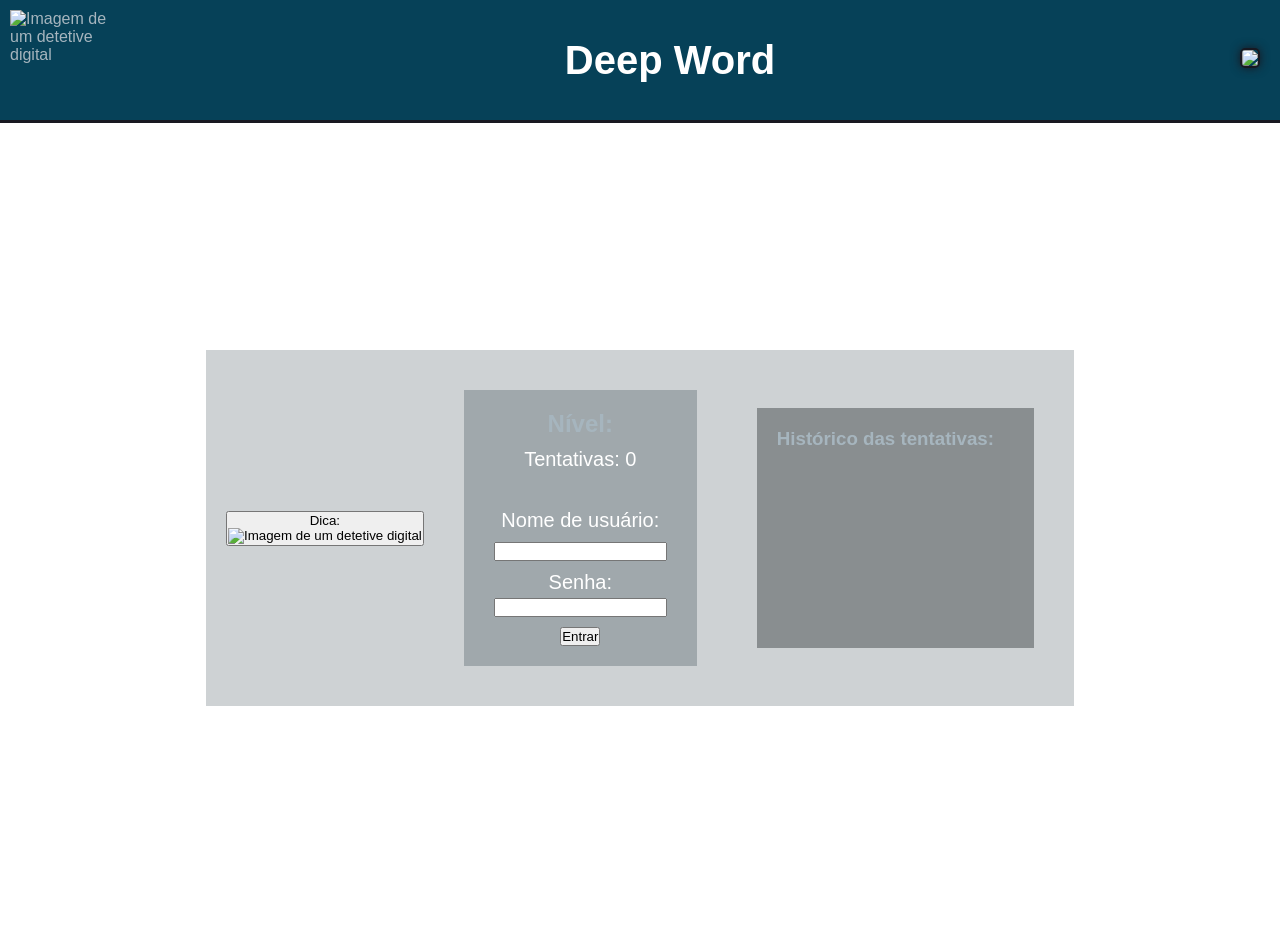
==== Detetive-Digital/index.html @ fd7bd783 "update html-css" ====
<!DOCTYPE html>
<html>
    <head>
        <meta charset="UTF-8" content="pt-BR">
        <meta name="viewport" content="width=device-width, initial-scale=1.0">
        <title>Deep Word</title>
        <link rel="stylesheet" href="style.css">
        <link script src="script.js" defer></script>
    </head>
    <body>
        <!--Logo do jogo-->
        <header>
            <img src="https://i.pinimg.com/originals/28/bc/44/28bc44b5eed41b8a0b7829231bd684ad.gif" alt="Imagem de um detetive digital" width="100px" height="100px">
            <h1>Deep Word</h1>

            <!--Menu de navegação (É pra voltar pro inicio)-->
            <nav>
                <a href="index.html" onclick="history.back()"><img src="https://i.pinimg.com/736x/9a/c2/9f/9ac29fc202d08ba120dcbecf5a0784ed.jpg" width="40px"></a>
            </nav>
        </header>


        <main class="maingame">
            <!--Quadrado que tem as coisas do jogo-->
            <section id="conteudo_principal" class="jogo">
                <!--Botão de dica-->
                <aside>
                    <button type="button" onclick="showHint()"><p>Dica:</p><img src="https://i.pinimg.com/736x/19/4b/cf/194bcf0fee0575f24a037b9b0073037e.jpg" alt="Imagem de um detetive digital" width="100px" height="100px"></button>
                </aside>
                <!--Caixa principal com o jogo em si-->
                <article class="artic">
                    <div id="dificuldade">
                        <h2>Nível: <p id="nivel"></p></h2>
                    </div>
                    <p>Tentativas: <span id="tentativa">0</span></p>
                    <br>
                    <p>Nome de usuário:</p> <input type="text" name="username"> <br>
                    <p id="senha">Senha: <br><input type="password" name="password" required></p>
                
                    <button type="button" id="botaoentrar" onclick="checkPassword()">Entrar</button>
                </article>

                <!-- Histórico das tentativas -->
                <div id="historico" class="hist">
                    <h3>Histórico das tentativas:</h3>
                    <p id="tentativas_anteriores"></p>
                </div>
            </section>
        </main>
    </body>
</html>
---- Detetive-Digital/style.css ----
*{
    margin: 0;
    padding: 0;
    align-items: center;
}
body{
    color: #a6b5be;
    font-family: 'Gill Sans', 'Gill Sans MT', Calibri, 'Trebuchet MS', sans-serif;
}

.mainhome {
    background-image: url("https://i.pinimg.com/originals/97/27/45/972745318364828437080ee75019b853.gif");
    background-size: cover;
    background-repeat: no-repeat;


    display: row;
    justify-content: center;
    align-items: center;
    height: 90vh;
}

.titulos {
    color: #ffffff;
    font-size: 30px;
    display: flex;
    justify-content: center;
    align-items: center;
    margin: 20px;
}

.como-jogar {
    padding: 20px;
    background-color: #0641585b;
    display: row;
    justify-content: center;
    align-items: center;
    margin: 20px;
}

.como-jogar p {
    font-size: 20px;
    color: #ffffff;
    margin-bottom: 10px;
}

.modos {
    padding: 20px;
    background-color: #06415842;
    display: flex;
    justify-content: center;
    align-items: center;
    gap: 20px;
}
.modos button {
    display: inline-block;
    padding: 10px 20px;
    font-size: 18px;
    width: 150px;
    height: 150px;
    background-color: #9191999d;
    color: #ffffff;
    border: solid 2px #181821;
    border-radius: 5px;
    cursor: pointer;
    transition: background-color 0.3s ease;
}

.maingame {
    background-image: url("https://i.pinimg.com/originals/01/40/cb/0140cbe44dae11035a7e73cffa930133.gif");
    background-size: cover;
    background-repeat: no-repeat;


    display: flex;
    justify-content: center;
    align-items: center;
    height: 90vh;
}

.jogo {
    display: flex;
    justify-content: center;
    align-items: center;
    gap: 20px;
    margin: 20px;
    background-color: #3b4a503f;
    padding: 20px;
}

.artic {
    display: row;
    justify-content: center;
    align-items: center;
    text-align: center;
    gap: 20px;
    margin: 20px;
    background-color: #3b4a504f;
    padding: 20px;
}
.artic p {
    font-size: 20px;
    color: #ffffff;
    margin: 10px;
}

.hist {
    display: flex;
    justify-content: center;
    align-items:start;
    gap: 20px;
    margin: 20px;
    min-height: 200px;
    background-color: #54585a8e;
    padding: 20px;
}

header{
    display: flex;
    justify-content: space-between;
    background-color: #064158;
    padding: 10px;
    border-bottom: 3px solid #181821;
}
header h1{
    font-size: 40px;
    color: #ffffff;
    margin:20px;
}
header a img{
    margin: 10px;
    border-radius: 25%;
    border: 2px solid #181821;
    box-shadow: 0px 0px 10px #181821;
}
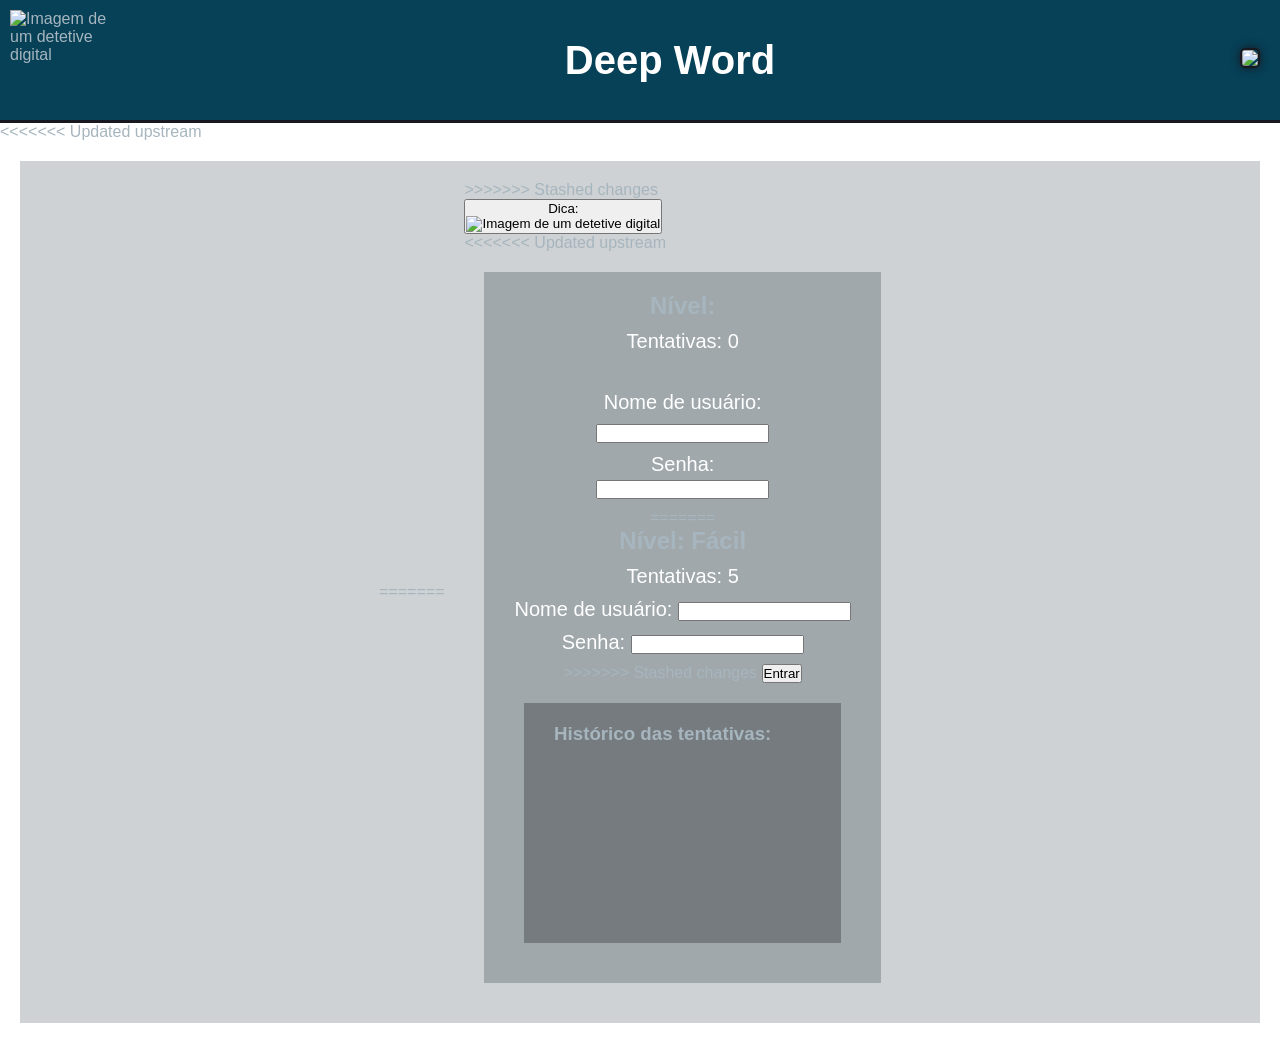
==== commit 52f82a49: "edit" ====
--- a/Detetive-Digital/index.html
+++ b/Detetive-Digital/index.html
@@ -1,33 +1,41 @@
 <!DOCTYPE html>
 <html>
     <head>
-        <meta charset="UTF-8" content="pt-BR">
+        <meta charset="UTF-8">
         <meta name="viewport" content="width=device-width, initial-scale=1.0">
         <title>Deep Word</title>
         <link rel="stylesheet" href="style.css">
-        <link script src="script.js" defer></script>
+        <script src="script.js" defer></script>
     </head>
     <body>
         <!--Logo do jogo-->
         <header>
-            <img src="https://i.pinimg.com/originals/28/bc/44/28bc44b5eed41b8a0b7829231bd684ad.gif" alt="Imagem de um detetive digital" width="100px" height="100px">
+            <img src="https://i.pinimg.com/originals/28/bc/44/28bc44b5eed41b8a0b7829231bd684ad.gif"
+            alt="Imagem de um detetive digital" width="100px" height="100px">
             <h1>Deep Word</h1>
 
             <!--Menu de navegação (É pra voltar pro inicio)-->
             <nav>
-                <a href="index.html" onclick="history.back()"><img src="https://i.pinimg.com/736x/9a/c2/9f/9ac29fc202d08ba120dcbecf5a0784ed.jpg" width="40px"></a>
+                <a href="inicial.html"><img src="https://i.pinimg.com/736x/9a/c2/9f/9ac29fc202d08ba120dcbecf5a0784ed.jpg" width="40px"></a>
             </nav>
         </header>
 
+        <main>
+            <!--Quadrado que tem as coisas do jogo-->
+<<<<<<< Updated upstream
+            <section id="conteudo_principal" class="jogo">
+=======
+            <section id="conteudo_principal">
 
-        <main class="maingame">
-            <!--Quadrado que tem as coisas do jogo-->
-            <section id="conteudo_principal" class="jogo">
+>>>>>>> Stashed changes
                 <!--Botão de dica-->
                 <aside>
-                    <button type="button" onclick="showHint()"><p>Dica:</p><img src="https://i.pinimg.com/736x/19/4b/cf/194bcf0fee0575f24a037b9b0073037e.jpg" alt="Imagem de um detetive digital" width="100px" height="100px"></button>
+                    <button type="button" onclick="showHint()"><p>Dica:</p><img src="https://i.pinimg.com/736x/19/4b/cf/194bcf0fee0575f24a037b9b0073037e.jpg"
+                    alt="Imagem de um detetive digital" width="100px" height="100px"></button>
                 </aside>
+
                 <!--Caixa principal com o jogo em si-->
+<<<<<<< Updated upstream
                 <article class="artic">
                     <div id="dificuldade">
                         <h2>Nível: <p id="nivel"></p></h2>
@@ -36,8 +44,15 @@
                     <br>
                     <p>Nome de usuário:</p> <input type="text" name="username"> <br>
                     <p id="senha">Senha: <br><input type="password" name="password" required></p>
+=======
+                <article>                    
+                    <h2 id="nivel">Nível: Fácil</h2>                  
+                    <p>Tentativas: <span id="tentativa">5</span></p>
+                    <p>Nome de usuário: <input type="text" name="username"></p>
+                    <p id="senha">Senha: <input type="password" name="password" required></p>
+>>>>>>> Stashed changes
                 
-                    <button type="button" id="botaoentrar" onclick="checkPassword()">Entrar</button>
+                    <button type="button" onclick="checkPassword()">Entrar</button>
                 </article>
 
                 <!-- Histórico das tentativas -->
@@ -45,6 +60,7 @@
                     <h3>Histórico das tentativas:</h3>
                     <p id="tentativas_anteriores"></p>
                 </div>
+
             </section>
         </main>
     </body>
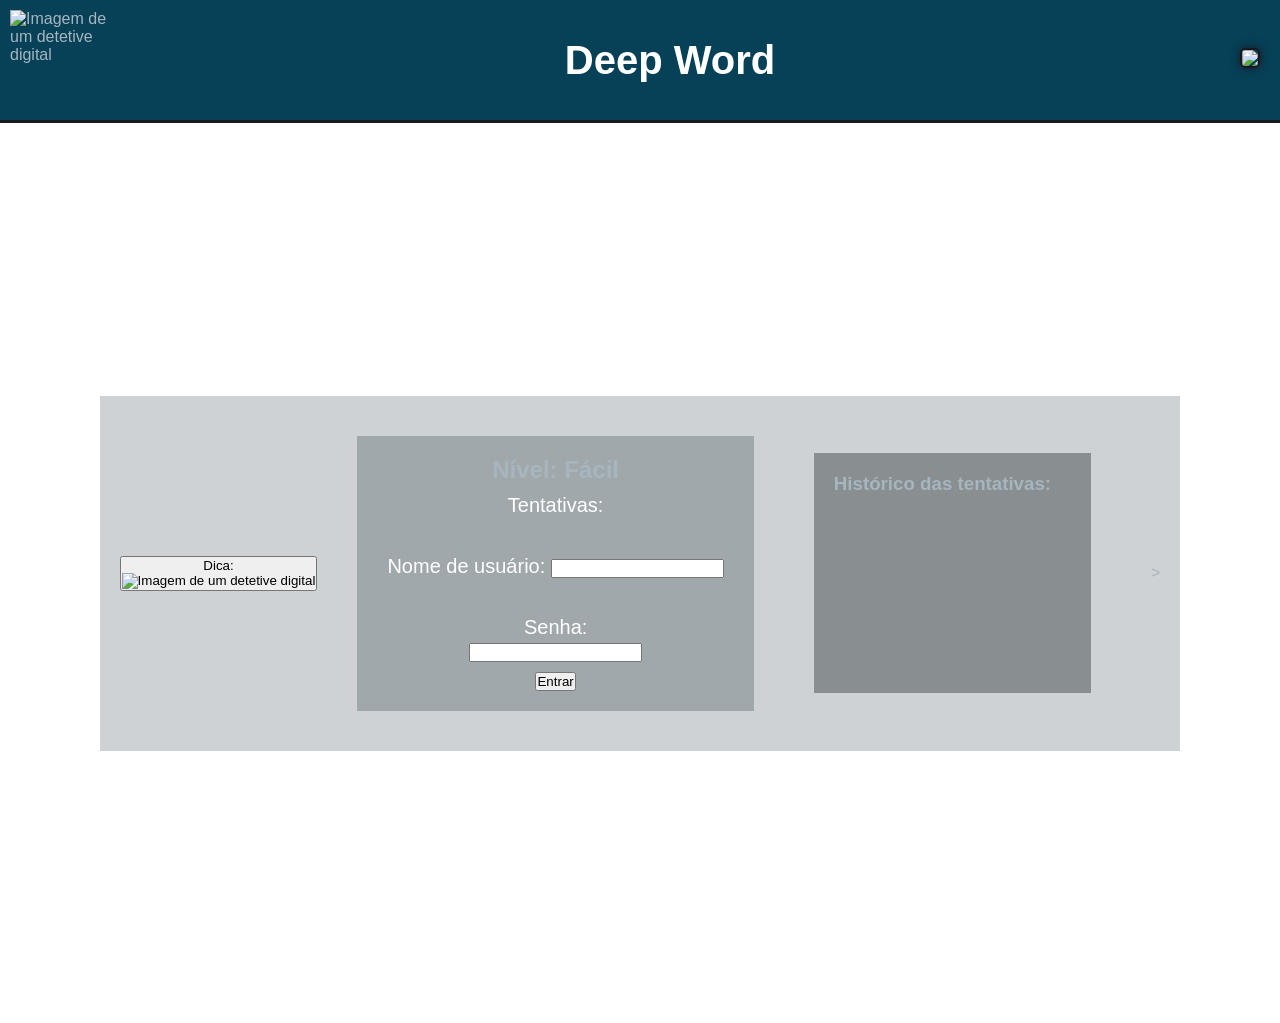
==== commit 240381b8: "edit html e js, falta mecher na dica e testar dnv" ====
--- a/Detetive-Digital/index.html
+++ b/Detetive-Digital/index.html
@@ -20,14 +20,9 @@
             </nav>
         </header>
 
-        <main>
+        <main class="maingame">
             <!--Quadrado que tem as coisas do jogo-->
-<<<<<<< Updated upstream
             <section id="conteudo_principal" class="jogo">
-=======
-            <section id="conteudo_principal">
-
->>>>>>> Stashed changes
                 <!--Botão de dica-->
                 <aside>
                     <button type="button" onclick="showHint()"><p>Dica:</p><img src="https://i.pinimg.com/736x/19/4b/cf/194bcf0fee0575f24a037b9b0073037e.jpg"
@@ -35,31 +30,30 @@
                 </aside>
 
                 <!--Caixa principal com o jogo em si-->
-<<<<<<< Updated upstream
                 <article class="artic">
                     <div id="dificuldade">
-                        <h2>Nível: <p id="nivel"></p></h2>
+                    <h2 id="nivel">Nível: Fácil</h2>                  
                     </div>
-                    <p>Tentativas: <span id="tentativa">0</span></p>
+                    <p>Tentativas: <span id="tentativa"></span></p>
                     <br>
-                    <p>Nome de usuário:</p> <input type="text" name="username"> <br>
-                    <p id="senha">Senha: <br><input type="password" name="password" required></p>
-=======
-                <article>                    
-                    <h2 id="nivel">Nível: Fácil</h2>                  
-                    <p>Tentativas: <span id="tentativa">5</span></p>
                     <p>Nome de usuário: <input type="text" name="username"></p>
-                    <p id="senha">Senha: <input type="password" name="password" required></p>
->>>>>>> Stashed changes
+                    <br>
+                    <p id="senha">Senha: <br> <input type="password" name="password" required></p>
                 
                     <button type="button" onclick="checkPassword()">Entrar</button>
+
+                    <div id="resultado"></div>
                 </article>
 
                 <!-- Histórico das tentativas -->
                 <div id="historico" class="hist">
                     <h3>Histórico das tentativas:</h3>
-                    <p id="tentativas_anteriores"></p>
+                    <ul id="tentativas_anteriores"></ul>
                 </div>
+
+                <article>
+                    <p id="dica"></p>
+                </article>>
 
             </section>
         </main>
--- a/Detetive-Digital/style.css
+++ b/Detetive-Digital/style.css
@@ -17,7 +17,7 @@
     display: row;
     justify-content: center;
     align-items: center;
-    height: 90vh;
+    height: 100vh;
 }
 
 .titulos {
@@ -36,6 +36,7 @@
     justify-content: center;
     align-items: center;
     margin: 20px;
+    text-align: center;
 }
 
 .como-jogar p {
@@ -75,7 +76,7 @@
     display: flex;
     justify-content: center;
     align-items: center;
-    height: 90vh;
+    height: 100vh;
 }
 
 .jogo {
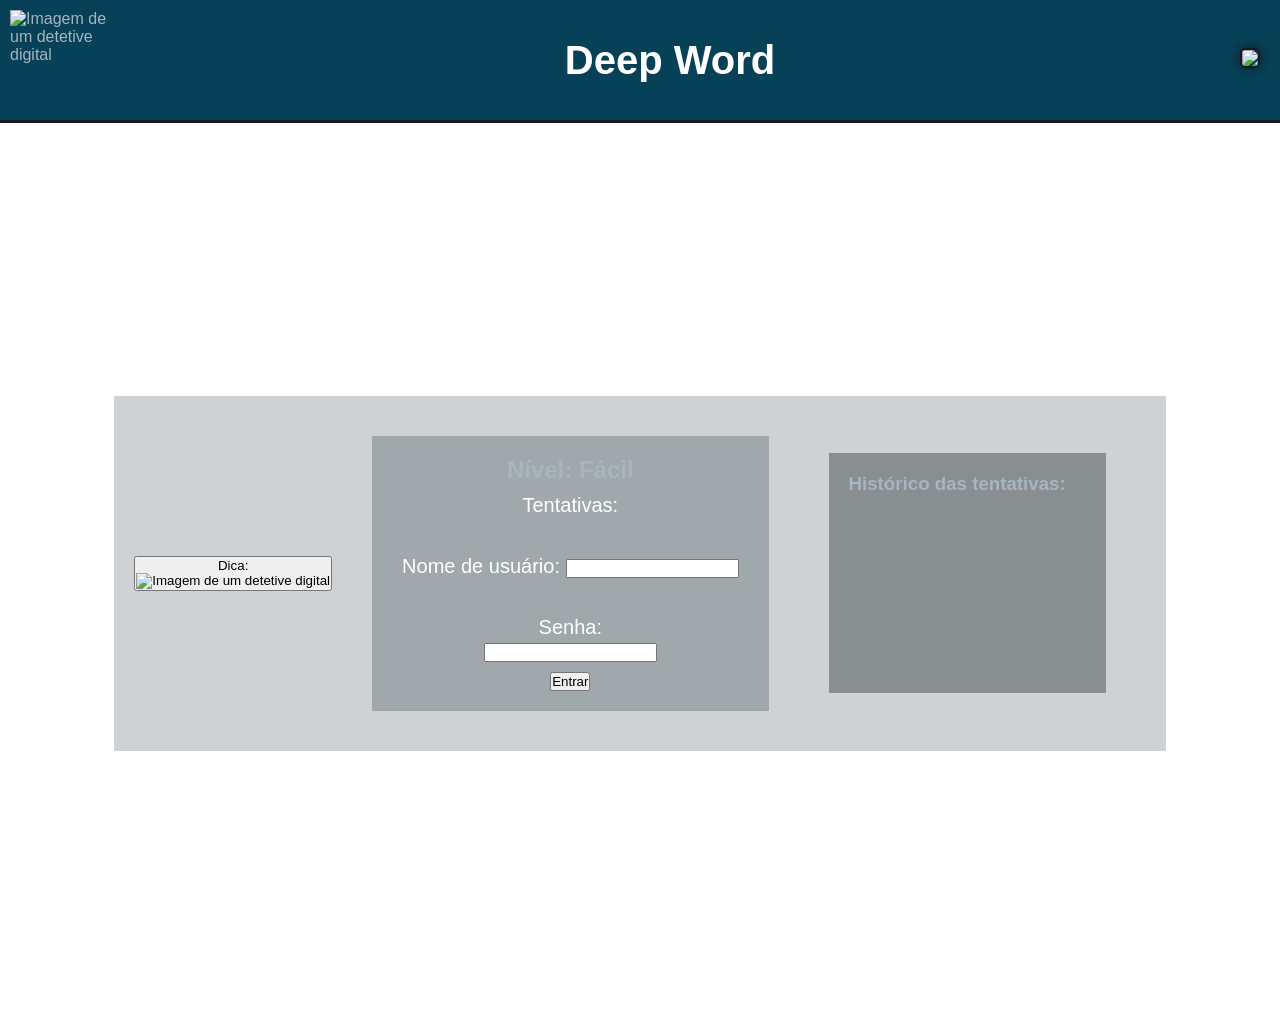
==== commit 265d242c: "fix typo" ====
--- a/Detetive-Digital/index.html
+++ b/Detetive-Digital/index.html
@@ -53,7 +53,7 @@
 
                 <article>
                     <p id="dica"></p>
-                </article>>
+                </article>
 
             </section>
         </main>
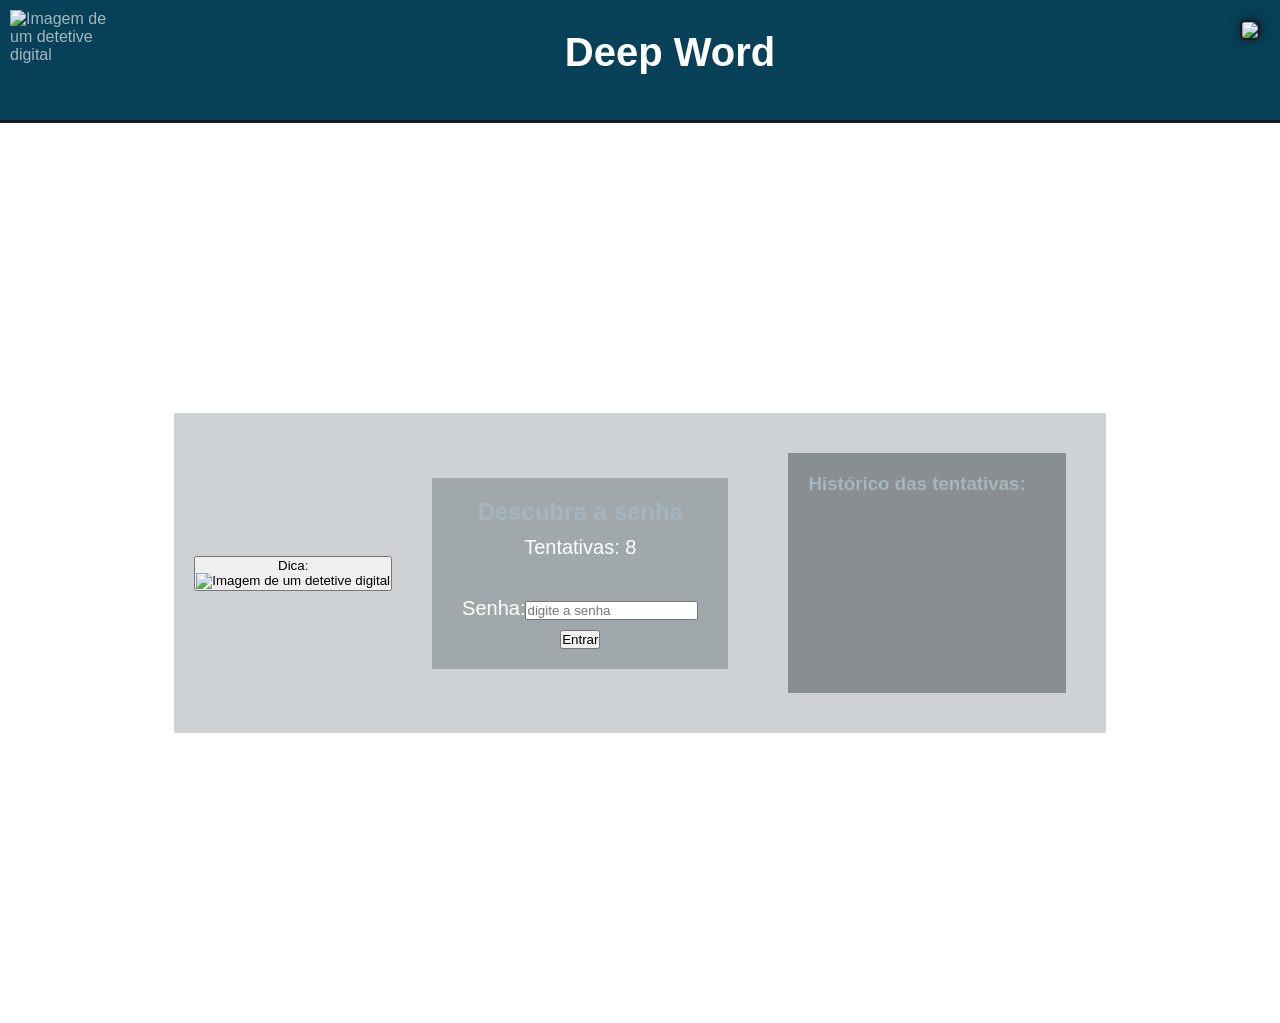
==== commit 9a836203: "Terminamo? :P" ====
--- a/Detetive-Digital/index.html
+++ b/Detetive-Digital/index.html
@@ -27,18 +27,18 @@
                 <aside>
                     <button type="button" onclick="showHint()"><p>Dica:</p><img src="https://i.pinimg.com/736x/19/4b/cf/194bcf0fee0575f24a037b9b0073037e.jpg"
                     alt="Imagem de um detetive digital" width="100px" height="100px"></button>
+                    
+                    <article>
+                        <p id="dica"></p>
+                    </article>
                 </aside>
 
                 <!--Caixa principal com o jogo em si-->
                 <article class="artic">
-                    <div id="dificuldade">
-                    <h2 id="nivel">Nível: Fácil</h2>                  
-                    </div>
+                    <h2>Descubra a senha</h2>                  
                     <p>Tentativas: <span id="tentativa"></span></p>
                     <br>
-                    <p>Nome de usuário: <input type="text" name="username"></p>
-                    <br>
-                    <p id="senha">Senha: <br> <input type="password" name="password" required></p>
+                    <p id="senha">Senha:<input type="text" name="password" placeholder="digite a senha" required></p>
                 
                     <button type="button" onclick="checkPassword()">Entrar</button>
 
@@ -51,10 +51,6 @@
                     <ul id="tentativas_anteriores"></ul>
                 </div>
 
-                <article>
-                    <p id="dica"></p>
-                </article>
-
             </section>
         </main>
     </body>
--- a/Detetive-Digital/style.css
+++ b/Detetive-Digital/style.css
@@ -1,7 +1,6 @@
 *{
     margin: 0;
     padding: 0;
-    align-items: center;
 }
 body{
     color: #a6b5be;
@@ -9,7 +8,7 @@
 }
 
 .mainhome {
-    background-image: url("https://i.pinimg.com/originals/97/27/45/972745318364828437080ee75019b853.gif");
+    background-image: url("https://i.pinimg.com/originals/92/98/b8/9298b8aa90e9bc71a6162878ee24cbeb.gif");
     background-size: cover;
     background-repeat: no-repeat;
 
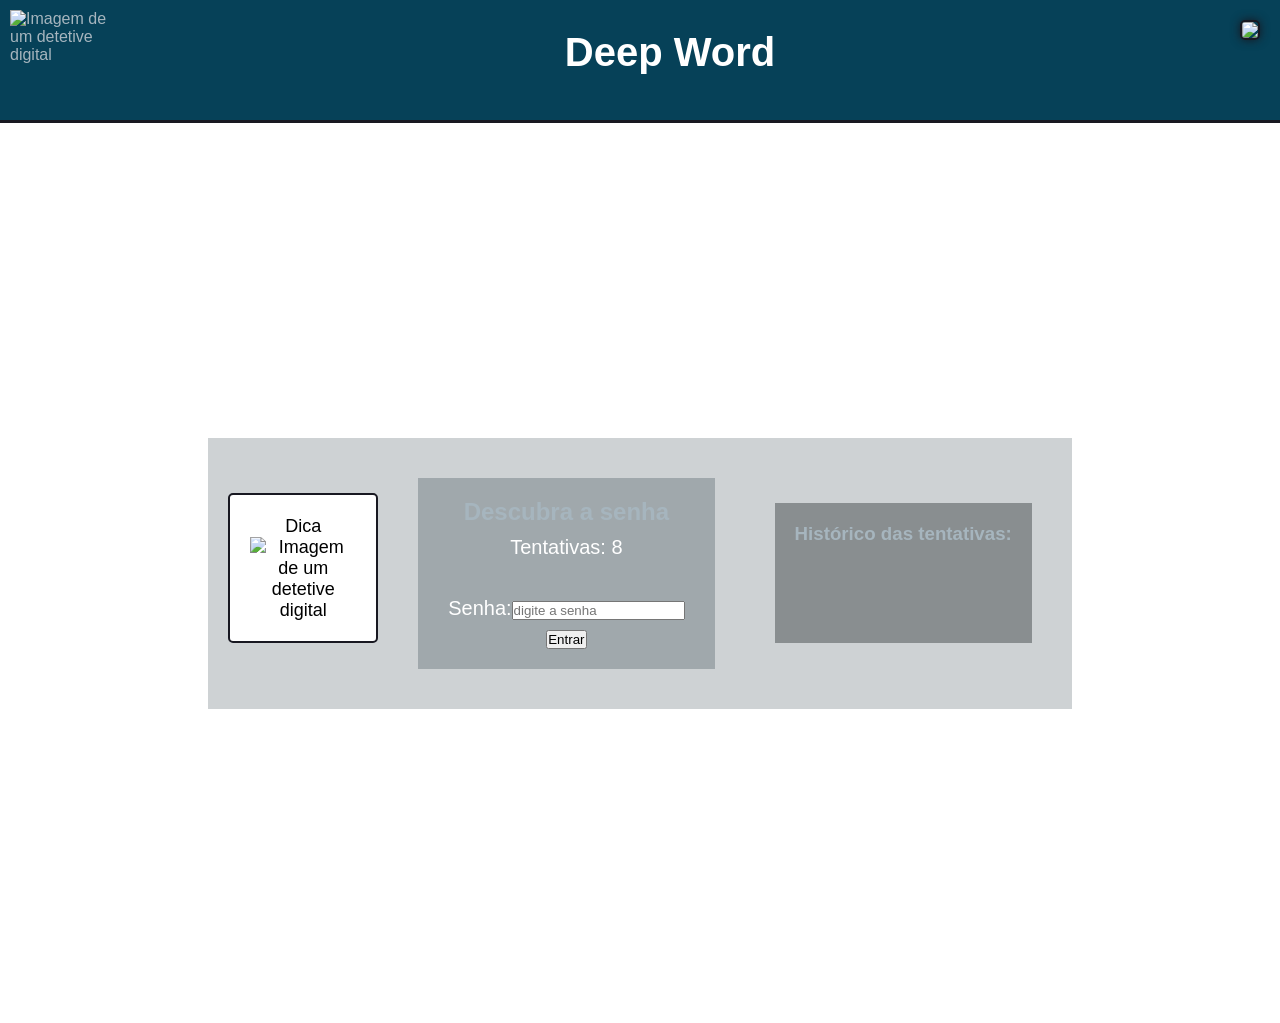
==== commit b0ccd999: "fix html e css" ====
--- a/Detetive-Digital/index.html
+++ b/Detetive-Digital/index.html
@@ -25,11 +25,11 @@
             <section id="conteudo_principal" class="jogo">
                 <!--Botão de dica-->
                 <aside>
-                    <button type="button" onclick="showHint()"><p>Dica:</p><img src="https://i.pinimg.com/736x/19/4b/cf/194bcf0fee0575f24a037b9b0073037e.jpg"
+                    <button class="dicaBut" type="button" onclick="showHint()"><p>Dica</p><img src="https://i.pinimg.com/736x/19/4b/cf/194bcf0fee0575f24a037b9b0073037e.jpg"
                     alt="Imagem de um detetive digital" width="100px" height="100px"></button>
                     
                     <article>
-                        <p id="dica"></p>
+                        <p id="dica" class="dicaTxt"></p>
                     </article>
                 </aside>
 
@@ -48,6 +48,7 @@
                 <!-- Histórico das tentativas -->
                 <div id="historico" class="hist">
                     <h3>Histórico das tentativas:</h3>
+                    <br>
                     <ul id="tentativas_anteriores"></ul>
                 </div>
 
--- a/Detetive-Digital/style.css
+++ b/Detetive-Digital/style.css
@@ -25,7 +25,7 @@
     display: flex;
     justify-content: center;
     align-items: center;
-    margin: 20px;
+    padding: 50px;
 }
 
 .como-jogar {
@@ -78,6 +78,25 @@
     height: 100vh;
 }
 
+.dicaTxt{
+    font-size: 20px;
+    color: #ffffff;
+    margin: 10px;
+}
+.dicaBut {
+    display: inline-block;
+    padding: 10px 20px;
+    font-size: 18px;
+    width: 150px;
+    height: 150px;
+    background-color: #ffffff;
+    color: #000000;
+    border: solid 2px #181821;
+    border-radius: 5px;
+    cursor: pointer;
+    transition: background-color 0.3s ease;
+}
+
 .jogo {
     display: flex;
     justify-content: center;
@@ -105,14 +124,22 @@
 }
 
 .hist {
-    display: flex;
+    display: block;
     justify-content: center;
     align-items:start;
     gap: 20px;
     margin: 20px;
-    min-height: 200px;
+    min-height: 100px;
     background-color: #54585a8e;
     padding: 20px;
+}
+.hist ul {
+    justify-content: center;
+    align-items: center;
+    font-size: 20px;
+    color: #ffffff;
+    margin: 10px;
+    padding: 10px;
 }
 
 header{
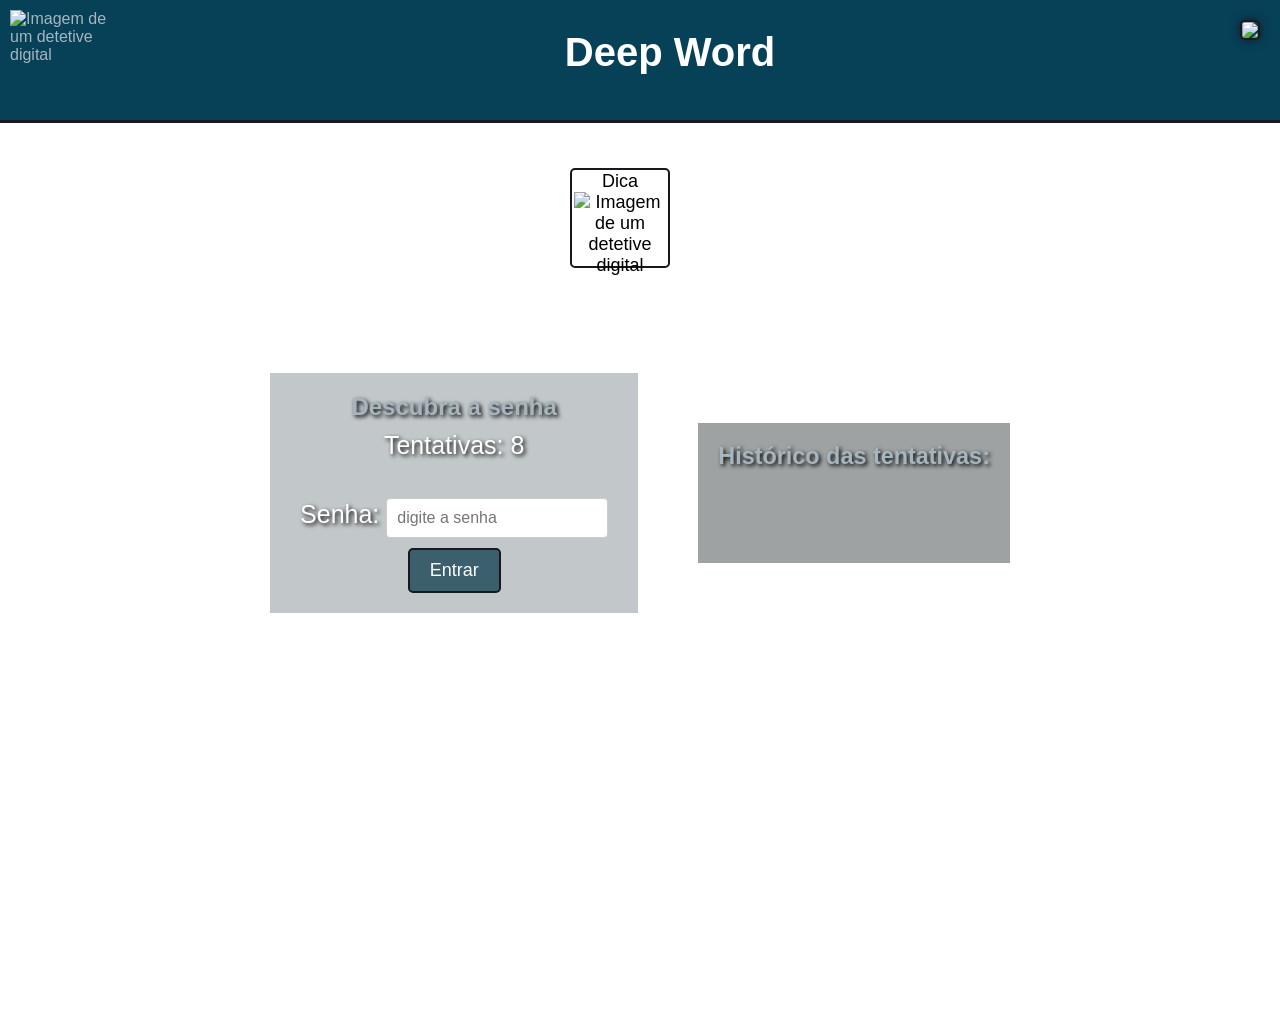
==== commit c06a3b63: "FINAL" ====
--- a/Detetive-Digital/index.html
+++ b/Detetive-Digital/index.html
@@ -22,15 +22,19 @@
 
         <main class="maingame">
             <!--Quadrado que tem as coisas do jogo-->
-            <section id="conteudo_principal" class="jogo">
-                <!--Botão de dica-->
-                <aside>
+
+<aside class="asideDica">
                     <button class="dicaBut" type="button" onclick="showHint()"><p>Dica</p><img src="https://i.pinimg.com/736x/19/4b/cf/194bcf0fee0575f24a037b9b0073037e.jpg"
-                    alt="Imagem de um detetive digital" width="100px" height="100px"></button>
+                    alt="Imagem de um detetive digital" width="50px" height="50px"></button>
                     
                     <article>
                         <p id="dica" class="dicaTxt"></p>
                     </article>
+                </aside>
+            
+            <section id="conteudo_principal" class="jogo">
+                <!--Botão de dica-->
+               
                 </aside>
 
                 <!--Caixa principal com o jogo em si-->
@@ -38,9 +42,9 @@
                     <h2>Descubra a senha</h2>                  
                     <p>Tentativas: <span id="tentativa"></span></p>
                     <br>
-                    <p id="senha">Senha:<input type="text" name="password" placeholder="digite a senha" required></p>
+                    <p id="senha">Senha: <input  class="caixaSenha" type="text" name="password" placeholder="digite a senha" required></p>
                 
-                    <button type="button" onclick="checkPassword()">Entrar</button>
+                    <button class="entrar" type="button" onclick="checkPassword()">Entrar</button>
 
                     <div id="resultado"></div>
                 </article>
--- a/Detetive-Digital/style.css
+++ b/Detetive-Digital/style.css
@@ -30,7 +30,7 @@
 
 .como-jogar {
     padding: 20px;
-    background-color: #0641585b;
+    background-color: #0658326c;
     display: row;
     justify-content: center;
     align-items: center;
@@ -39,14 +39,15 @@
 }
 
 .como-jogar p {
-    font-size: 20px;
+    font-size: 30px;
     color: #ffffff;
     margin-bottom: 10px;
+    text-shadow: 2px 2px 4px #000000;
 }
 
 .modos {
-    padding: 20px;
-    background-color: #06415842;
+    text-shadow: 2px 2px 4px #000000;
+    padding: 20px;
     display: flex;
     justify-content: center;
     align-items: center;
@@ -65,6 +66,13 @@
     cursor: pointer;
     transition: background-color 0.3s ease;
 }
+.modos a {
+    text-decoration: none;
+    color: #ffffff;
+}
+.modos button:hover {
+    background-color: #3b5f6d;
+}
 
 .maingame {
     background-image: url("https://i.pinimg.com/originals/01/40/cb/0140cbe44dae11035a7e73cffa930133.gif");
@@ -72,23 +80,24 @@
     background-repeat: no-repeat;
 
 
-    display: flex;
+    display: row ;
     justify-content: center;
     align-items: center;
     height: 100vh;
 }
 
 .dicaTxt{
-    font-size: 20px;
-    color: #ffffff;
-    margin: 10px;
+    font-size: 30px;
+    color: #ffffff;
+    margin: 10px;
+    text-shadow: 2px 2px 4px #000000;
 }
 .dicaBut {
     display: inline-block;
-    padding: 10px 20px;
+    padding: 1px 2px;
     font-size: 18px;
-    width: 150px;
-    height: 150px;
+    width: 100px;
+    height: 100px;
     background-color: #ffffff;
     color: #000000;
     border: solid 2px #181821;
@@ -96,6 +105,10 @@
     cursor: pointer;
     transition: background-color 0.3s ease;
 }
+.dicaBut:hover {
+    background-color: #1b566d;
+    color: #ffffff;
+}
 
 .jogo {
     display: flex;
@@ -103,12 +116,12 @@
     align-items: center;
     gap: 20px;
     margin: 20px;
-    background-color: #3b4a503f;
     padding: 20px;
 }
 
 .artic {
     display: row;
+    text-shadow: 2px 2px 4px #000000;
     justify-content: center;
     align-items: center;
     text-align: center;
@@ -118,12 +131,14 @@
     padding: 20px;
 }
 .artic p {
+    font-size: 25px;
+    color: #ffffff;
+    margin: 10px;
+}
+
+.hist {
     font-size: 20px;
-    color: #ffffff;
-    margin: 10px;
-}
-
-.hist {
+    text-shadow: 2px 2px 4px #000000;
     display: block;
     justify-content: center;
     align-items:start;
@@ -136,7 +151,7 @@
 .hist ul {
     justify-content: center;
     align-items: center;
-    font-size: 20px;
+    font-size: 25px;
     color: #ffffff;
     margin: 10px;
     padding: 10px;
@@ -159,4 +174,33 @@
     border-radius: 25%;
     border: 2px solid #181821;
     box-shadow: 0px 0px 10px #181821;
+}
+.asideDica {
+    display: flex;
+    justify-content: center;
+    align-items: center;
+    gap: 20px;
+    padding: 45px;
+    border-radius: 10px;
+    
+}
+
+.caixaSenha {
+    padding: 10px;
+    font-size: 16px;
+    border: 1px solid #ccc;
+    border-radius: 4px;
+    width: 200px;
+}
+
+.entrar {
+    display: inline-block;
+    padding: 10px 20px;
+    font-size: 18px;
+    background-color: #3b5f6d;
+    color: #ffffff;
+    border: solid 2px #181821;
+    border-radius: 5px;
+    cursor: pointer;
+    transition: background-color 0.3s ease;
 }
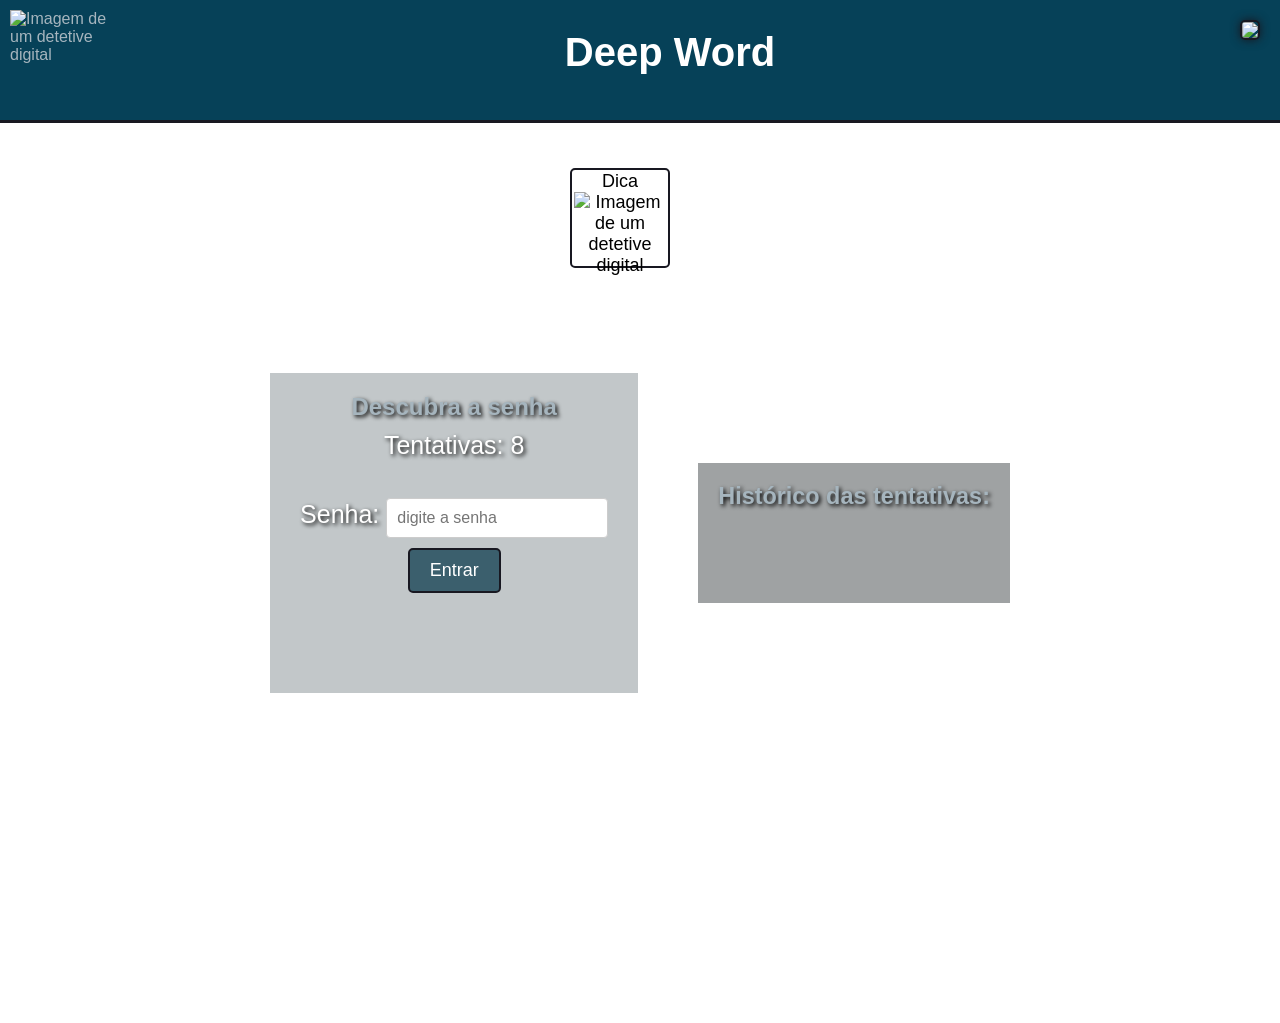
==== commit 14d8c23b: "FINISH" ====
--- a/Detetive-Digital/index.html
+++ b/Detetive-Digital/index.html
@@ -23,7 +23,7 @@
         <main class="maingame">
             <!--Quadrado que tem as coisas do jogo-->
 
-<aside class="asideDica">
+            <aside class="asideDica">
                     <button class="dicaBut" type="button" onclick="showHint()"><p>Dica</p><img src="https://i.pinimg.com/736x/19/4b/cf/194bcf0fee0575f24a037b9b0073037e.jpg"
                     alt="Imagem de um detetive digital" width="50px" height="50px"></button>
                     
@@ -44,9 +44,9 @@
                     <br>
                     <p id="senha">Senha: <input  class="caixaSenha" type="text" name="password" placeholder="digite a senha" required></p>
                 
-                    <button class="entrar" type="button" onclick="checkPassword()">Entrar</button>
+                    <button class="entrar" id="entrar" type="button" onclick="checkPassword()">Entrar</button>
 
-                    <div id="resultado"></div>
+                    <div id="resultado" class="respBox"></div>
                 </article>
 
                 <!-- Histórico das tentativas -->
--- a/Detetive-Digital/style.css
+++ b/Detetive-Digital/style.css
@@ -203,4 +203,16 @@
     border-radius: 5px;
     cursor: pointer;
     transition: background-color 0.3s ease;
+}
+
+.respBox {
+    font-size: 30px;
+    text-shadow: 2px 2px 4px #000000;
+    display: block;
+    justify-content: center;
+    align-items:center;
+    gap: 20px;
+    margin: 20px;
+    padding: 20px;
+    color: #ffffff;
 }
